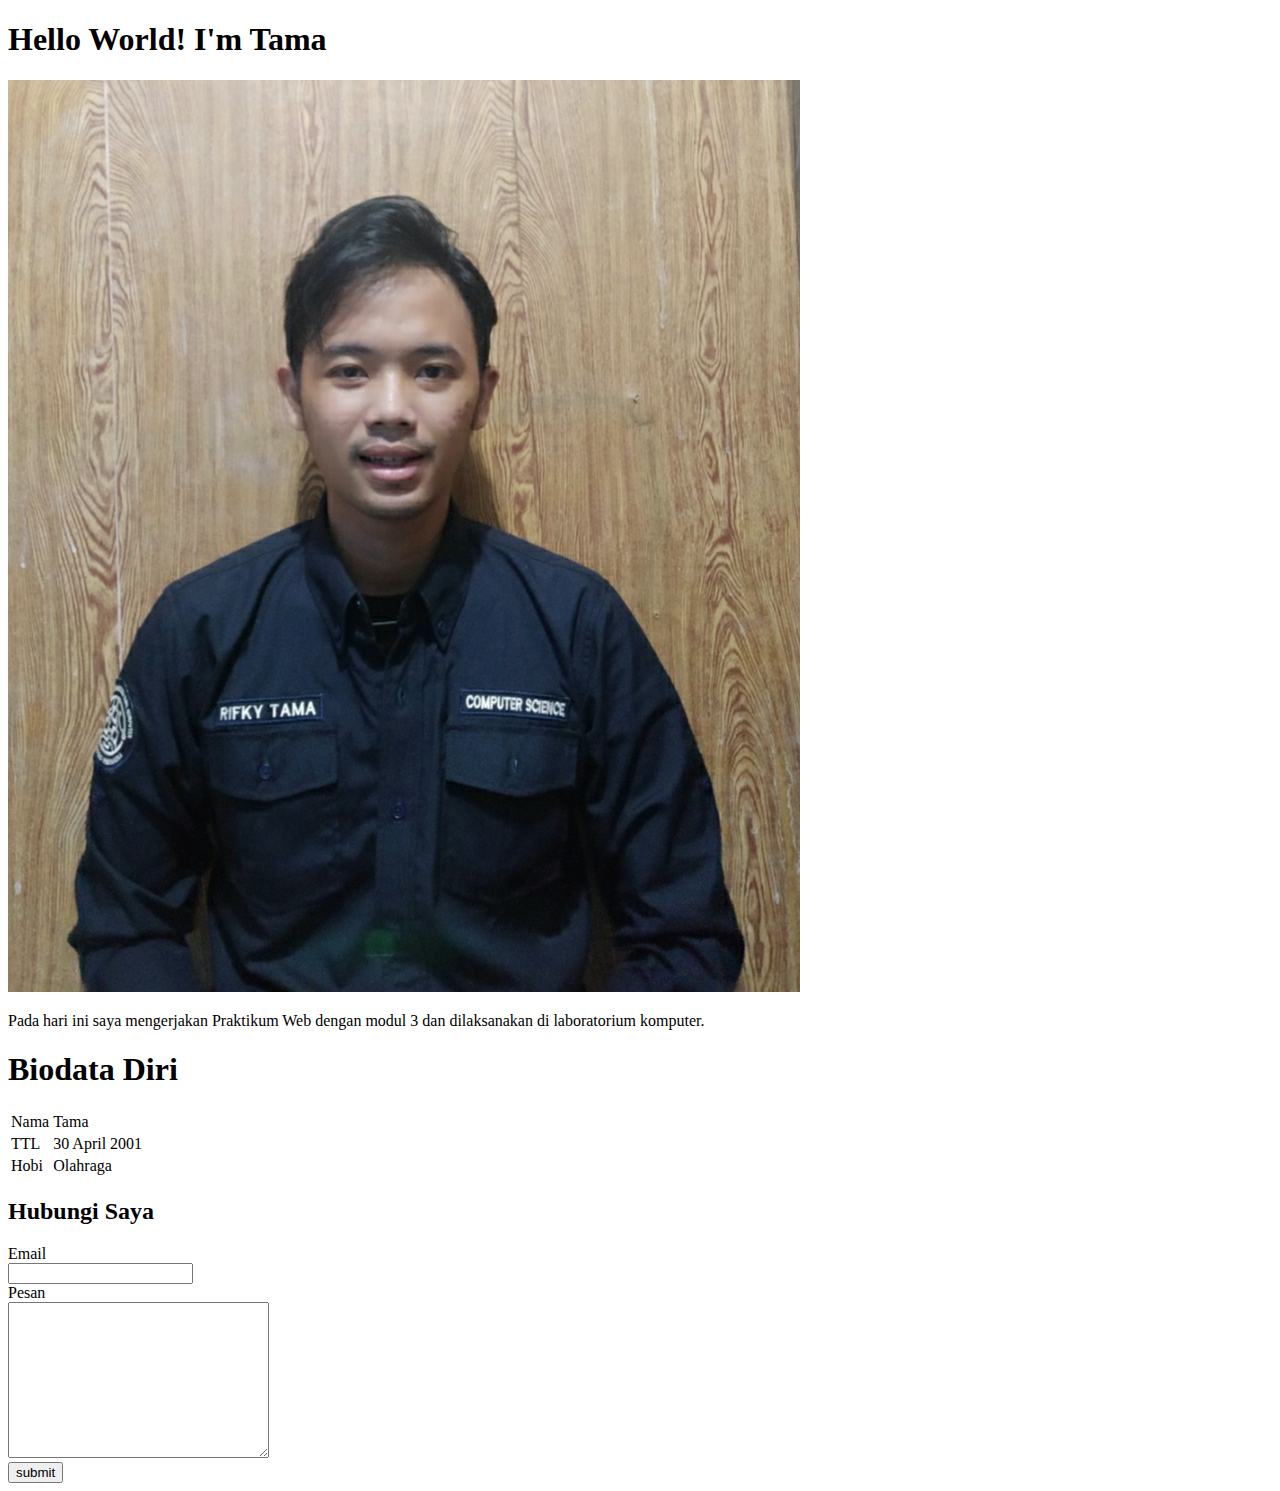
==== index.html @ 7874f670 "prakitkum_web" ====
<!DOCTYPE html>
<html lang="en">
<head>
    <meta charset="UTF-8">
    <meta http-equiv="X-UA-Compatible" content="IE=edge">
    <meta name="viewport" content="width=device-width, initial-scale=1.0">
    <title>praktikum 3</title>
    <link rel = "stylesheet" href= "index.css" >
</head>
<body>
    <main>
        <section class="container">
            <h1>Hello World! I'm Tama</h1>
            <img src="img/RifkyFajriantama.jpg" alt="fotoku">
            <p>Pada hari ini saya mengerjakan Praktikum Web dengan modul 3 dan dilaksanakan di laboratorium komputer.</p>
        </section>

        <section class="main-container">
            <h1>Biodata Diri</h1>
            <table>
                <tr>
                    <td>Nama</td>
                    <td>Tama</td>
                </tr>
                <tr>
                    <td>TTL</td>
                    <td>30 April 2001</td>
                </tr>
                <tr>
                    <td>Hobi</td>
                    <td>Olahraga</td>
                </tr>
            </table>
        </section>

        <section class="col-container">
            <h2>Hubungi Saya</h2>
            <form action="">
                <label for="email">Email</label><br>
                <input type="email" tabindex="0"><br>
                <label for="Message">Pesan</label><br>
                <textarea name="message" id="message" cols="30" rows="10"></textarea><br>
                <input type="submit" value="submit">
            </form>
        </section>
    </main>
</body>
</html>
---- index.css ----
/* *{
    margin: 0;
    padding: 0;
    box-sizing: border-box;
}
main{
    text-align: center;
    background-image: linear-gradient(red, yellow, blue);
}
.container{
    padding: 2%;
}
.container img{
    width: 30%;
}
.main-container h1{
    margin-top: 2%;
}
table, th, td{
    width: 50%;
    margin: 0 auto;
    padding: 1%;
    border: 1px black solid;
}
.col-container{
    margin-top: 2%;
}
.col-container form{
    margin-top: 2%;
}
form .label{
    margin-top: 1%;
}
input[type=email]{
    width: 43%;
}
input[type=submit]{
    width: 8%;
    height: 30px;
    margin: 1%;
    cursor: pointer;
} */
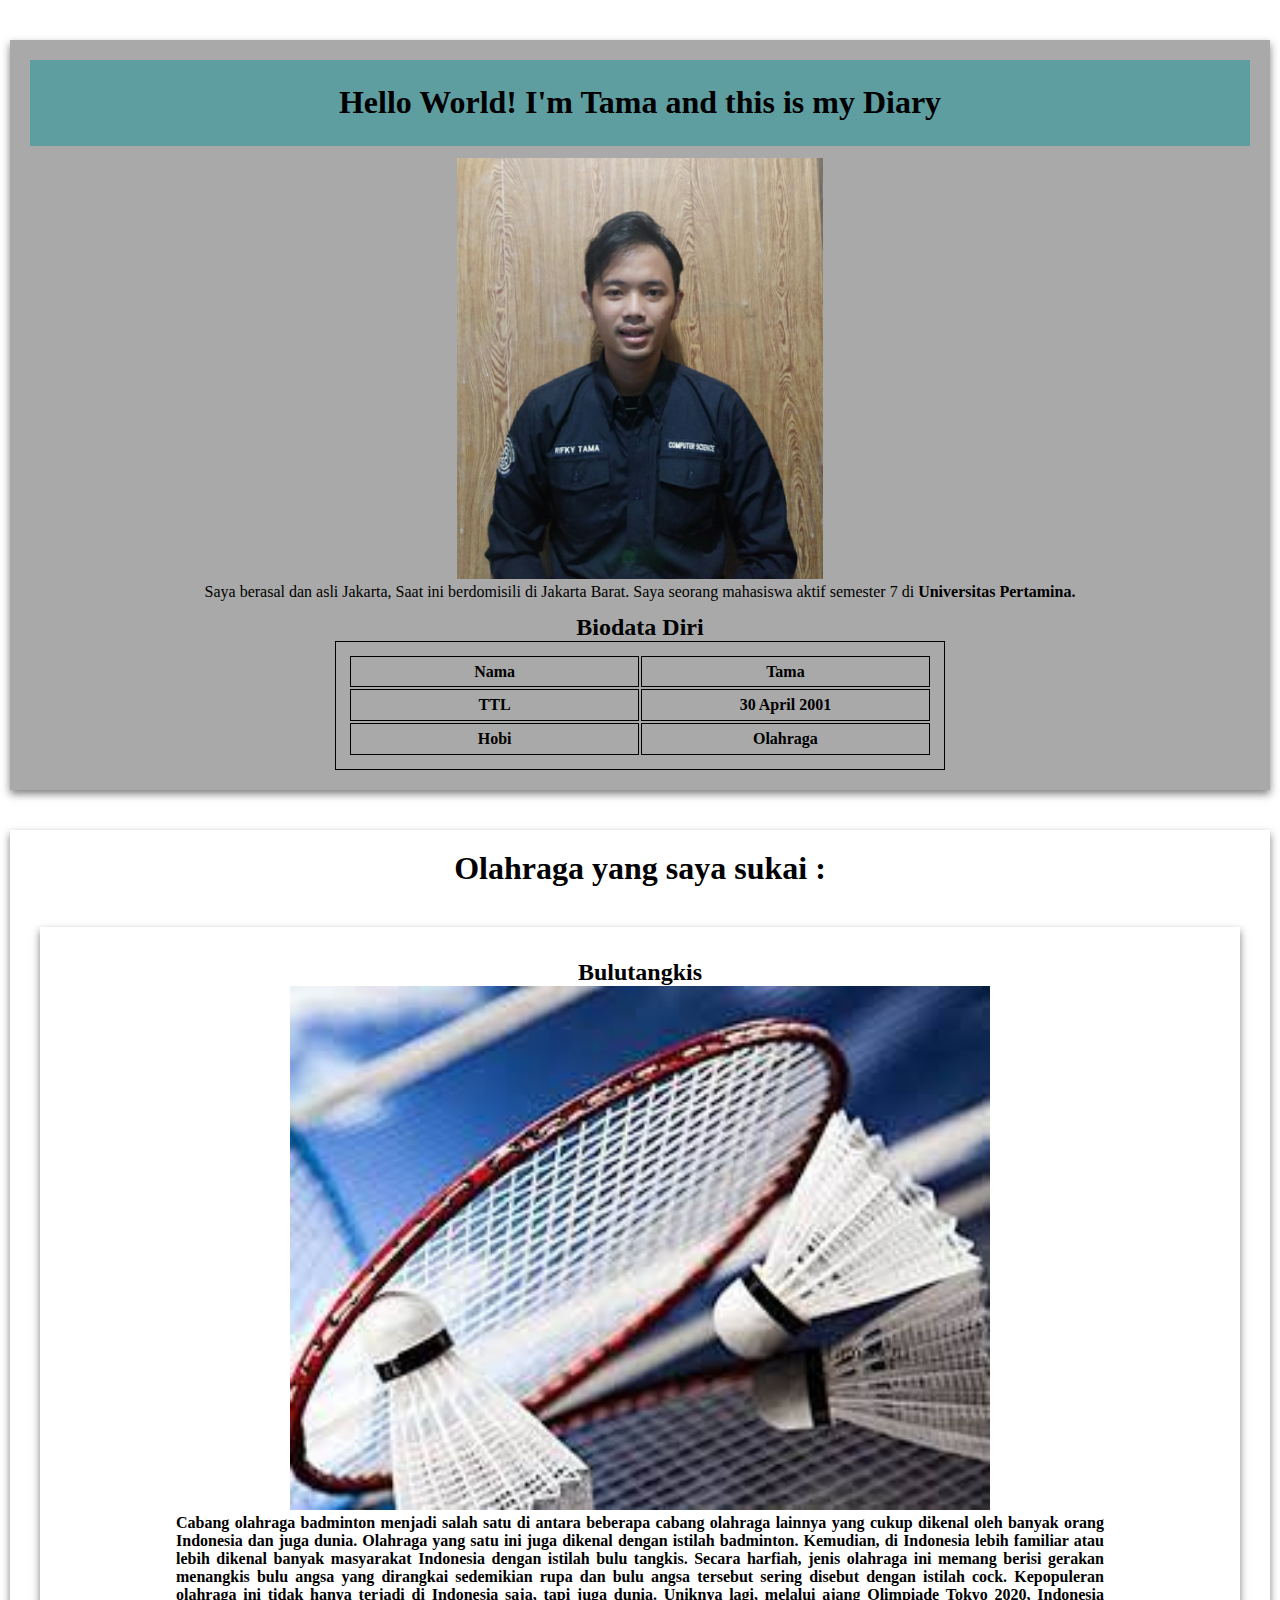
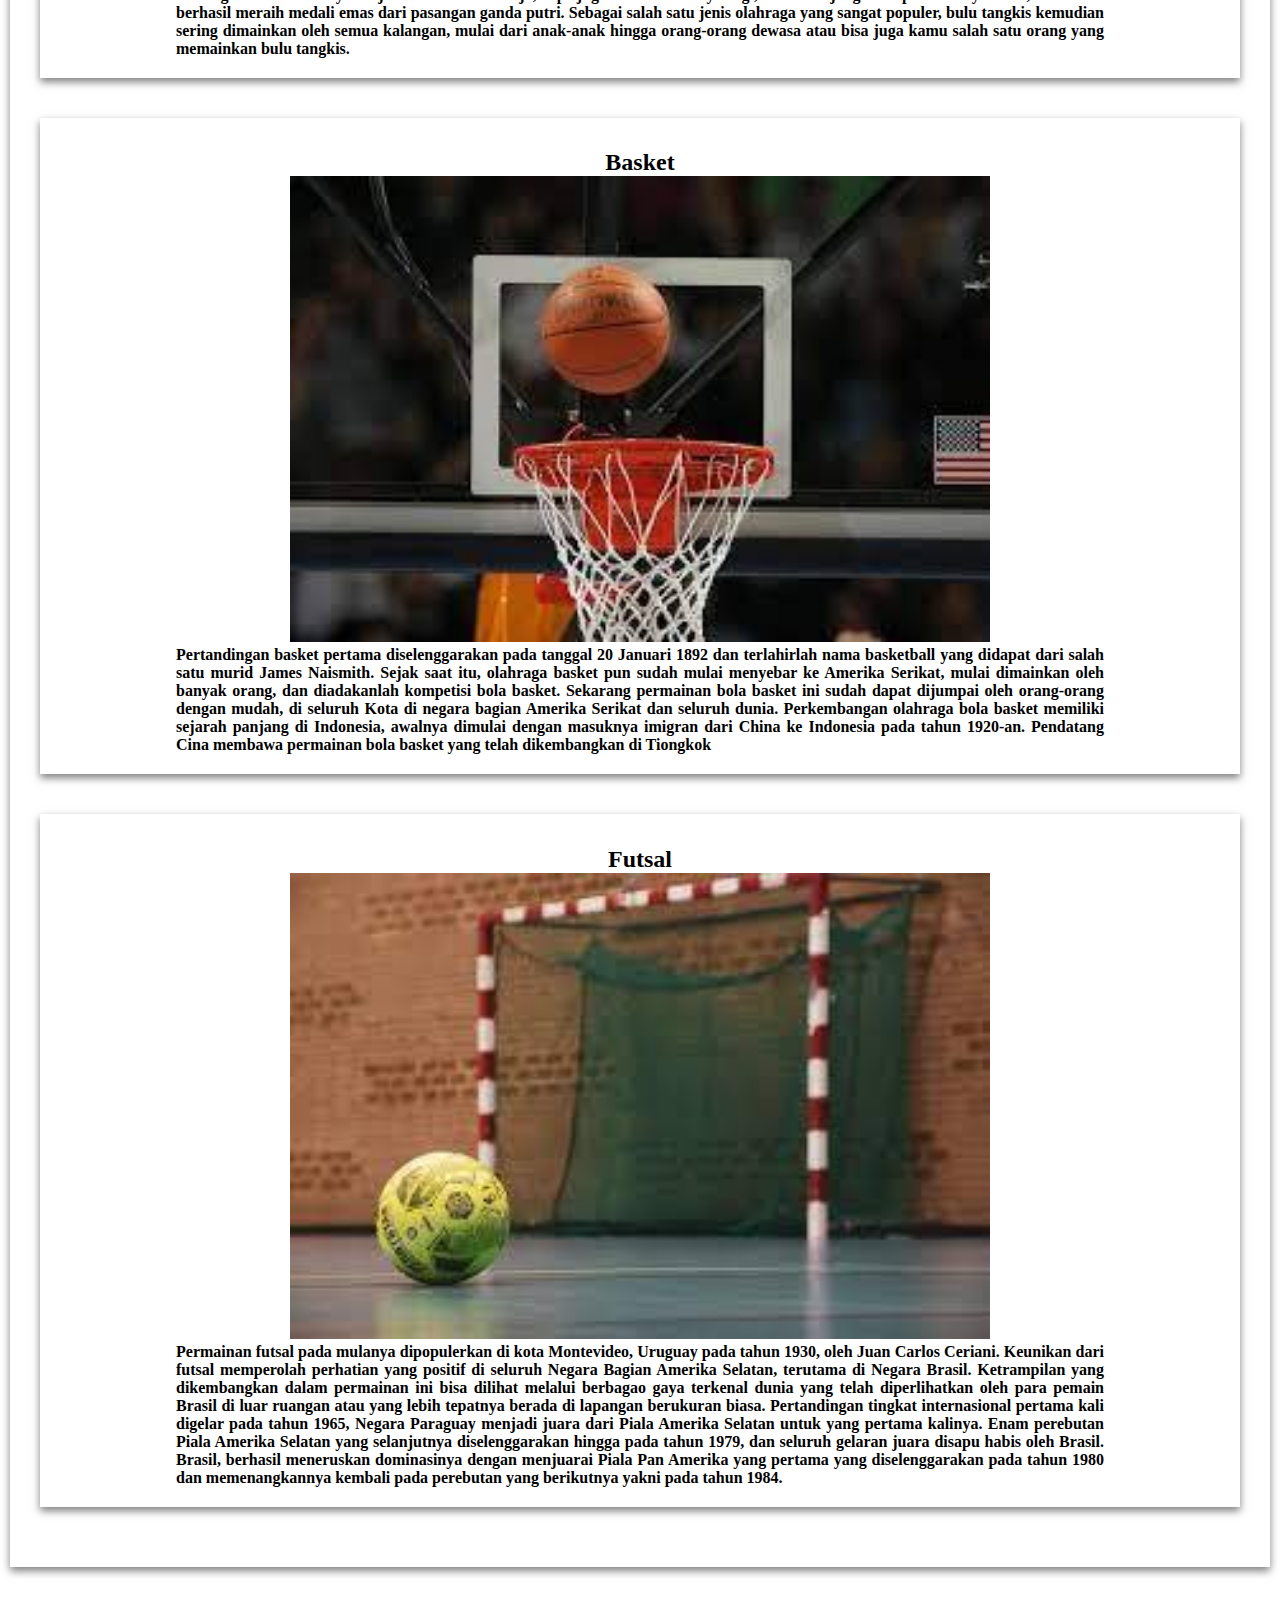
==== commit ed9de604: "Praktikum-4" ====
--- a/index.html
+++ b/index.html
@@ -10,7 +10,66 @@
 <body>
     <main>
         <section class="container">
-            <h1>Hello World! I'm Tama</h1>
+            <h1>Hello World! I'm Tama and this is my Diary</h1>
+            <img src="img/RifkyFajriantama.jpg" alt="fotoku">
+            <p>Saya berasal dan asli Jakarta, Saat ini berdomisili di Jakarta Barat. Saya seorang mahasiswa aktif semester 7 di <b>Universitas Pertamina.</p>
+            <h2>Biodata Diri</h2>
+            <table>
+                <tr>
+                    <td>Nama</td>
+                    <td>Tama</td>
+                </tr>
+                <tr>
+                    <td>TTL</td>
+                    <td>30 April 2001</td>
+                </tr>
+                <tr>
+                    <td>Hobi</td>
+                    <td>Olahraga</td>
+                </tr>
+            </table>
+        </section>
+
+        <section class="col-container">
+            <h1>Olahraga yang saya sukai :</h1>
+            <article id="bulutangkis">
+                <h2>Bulutangkis</h2>
+                <img src="img/badmin.jpg" alt="bukutangkis">
+                <p>
+                    Cabang olahraga badminton menjadi salah satu di antara beberapa cabang olahraga lainnya yang cukup dikenal oleh banyak orang Indonesia dan juga dunia. Olahraga yang satu ini juga dikenal dengan istilah badminton. Kemudian, di Indonesia lebih familiar atau lebih dikenal banyak masyarakat Indonesia dengan istilah bulu tangkis.
+
+                    Secara harfiah, jenis olahraga ini memang berisi gerakan menangkis bulu angsa yang dirangkai sedemikian rupa dan bulu angsa tersebut sering disebut dengan istilah cock. Kepopuleran olahraga ini tidak hanya terjadi di Indonesia saja, tapi juga dunia. Uniknya lagi, melalui ajang Olimpiade Tokyo 2020, Indonesia berhasil meraih medali emas dari pasangan ganda putri.
+
+                    Sebagai salah satu jenis olahraga yang sangat populer, bulu tangkis kemudian sering dimainkan oleh semua kalangan, mulai dari anak-anak hingga orang-orang dewasa atau bisa juga kamu salah satu orang yang memainkan bulu tangkis.
+                </p>
+            </article>
+
+            <article id="basket">
+                <h2>Basket</h2>
+                <img src="img/basket.jpg" alt="basket">
+                <p>
+                    Pertandingan basket pertama diselenggarakan pada tanggal 20 Januari 1892 dan terlahirlah nama basketball yang didapat dari salah satu murid James Naismith.
+
+                    Sejak saat itu, olahraga basket pun sudah mulai menyebar ke Amerika Serikat, mulai dimainkan oleh banyak orang, dan diadakanlah kompetisi bola basket. Sekarang permainan bola basket ini sudah dapat dijumpai oleh orang-orang dengan mudah, di seluruh Kota di negara bagian Amerika Serikat dan seluruh dunia.
+
+                    Perkembangan olahraga bola basket memiliki sejarah panjang di Indonesia, awalnya dimulai dengan masuknya imigran dari China ke Indonesia pada tahun 1920-an. Pendatang Cina membawa permainan bola basket yang telah dikembangkan di Tiongkok
+                </p>
+            </article>
+
+            <article id="futsal">
+                <h2>Futsal</h2>
+                <img src="img/futsal.jpg" alt="futsal">
+                <p>
+                    Permainan futsal pada mulanya dipopulerkan di kota Montevideo, Uruguay pada tahun 1930, oleh Juan Carlos Ceriani. Keunikan dari futsal memperolah perhatian yang positif di seluruh Negara Bagian Amerika Selatan, terutama di Negara Brasil. Ketrampilan yang dikembangkan dalam permainan ini bisa dilihat melalui berbagao gaya terkenal dunia yang telah diperlihatkan oleh para pemain Brasil di luar ruangan atau yang lebih tepatnya berada di lapangan berukuran biasa.
+
+                    Pertandingan tingkat internasional pertama kali digelar pada tahun 1965, Negara Paraguay menjadi juara dari Piala Amerika Selatan untuk yang pertama kalinya. Enam perebutan Piala Amerika Selatan yang selanjutnya diselenggarakan hingga pada tahun 1979, dan seluruh gelaran juara disapu habis oleh Brasil. Brasil, berhasil meneruskan dominasinya dengan menjuarai Piala Pan Amerika yang pertama yang diselenggarakan pada tahun 1980 dan memenangkannya kembali pada perebutan yang berikutnya yakni pada tahun 1984.
+                </p>
+            </article>
+        </section>
+    </main>
+
+    <!-- <aside>
+        <h1>Hello World! I'm Tama and this is my Diary</h1>
             <img src="img/RifkyFajriantama.jpg" alt="fotoku">
             <p>Pada hari ini saya mengerjakan Praktikum Web dengan modul 3 dan dilaksanakan di laboratorium komputer.</p>
         </section>
@@ -31,18 +90,6 @@
                     <td>Olahraga</td>
                 </tr>
             </table>
-        </section>
-
-        <section class="col-container">
-            <h2>Hubungi Saya</h2>
-            <form action="">
-                <label for="email">Email</label><br>
-                <input type="email" tabindex="0"><br>
-                <label for="Message">Pesan</label><br>
-                <textarea name="message" id="message" cols="30" rows="10"></textarea><br>
-                <input type="submit" value="submit">
-            </form>
-        </section>
-    </main>
+    </aside> -->
 </body>
 </html>--- a/index.css
+++ b/index.css
@@ -1,20 +1,30 @@
-/* *{
+*{
     margin: 0;
     padding: 0;
     box-sizing: border-box;
 }
 main{
     text-align: center;
-    background-image: linear-gradient(red, yellow, blue);
 }
 .container{
-    padding: 2%;
+    text-align: center;
+    margin: 40px 10px;
+    padding: 20px;
+    flex: 25%;
+    box-shadow: 0 4px 8px 0 rgba(0, 0, 0, 0.5);
+    transition: 0.3s;
+    background-color: darkgray;
+}
+.container h1{
+    background-color: cadetblue;
+    padding: 2% 0;
+}
+.container h2{
+    margin-top: 1%;
 }
 .container img{
+    margin-top: 1%;
     width: 30%;
-}
-.main-container h1{
-    margin-top: 2%;
 }
 table, th, td{
     width: 50%;
@@ -23,20 +33,70 @@
     border: 1px black solid;
 }
 .col-container{
+    text-align: center;
+    margin: 40px 10px;
+    padding: 20px;
+    flex: 25%;
+    box-shadow: 0 4px 8px 0 rgba(0, 0, 0, 0.5);
+    transition: 0.3s;
+}
+.col-container1{
     margin-top: 2%;
 }
-.col-container form{
+.col-container1 form{
     margin-top: 2%;
 }
-form .label{
+#bulutangkis{
+    text-align: center;
+    margin: 40px 10px;
+    padding: 20px;
+    flex: 25%;
+    box-shadow: 0 4px 8px 0 rgba(0, 0, 0, 0.5);
+    transition: 0.3s;
+}
+#bulutangkis h2{
     margin-top: 1%;
 }
-input[type=email]{
-    width: 43%;
+#bulutangkis img{
+    width: 700px;
 }
-input[type=submit]{
-    width: 8%;
-    height: 30px;
-    margin: 1%;
-    cursor: pointer;
-} */+#bulutangkis p{
+    margin: 0 10%;
+    text-align: justify;
+}
+#basket{
+    text-align: center;
+    margin: 40px 10px;
+    padding: 20px;
+    flex: 25%;
+    box-shadow: 0 4px 8px 0 rgba(0, 0, 0, 0.5);
+    transition: 0.3s;   
+}
+#basket h2{
+    margin-top: 1%;
+}
+#basket img{
+    width: 700px;
+}
+#basket p{
+    margin: 0 10%;
+    text-align: justify;
+}
+#futsal{
+    text-align: center;
+    margin: 40px 10px;
+    padding: 20px;
+    flex: 25%;
+    box-shadow: 0 4px 8px 0 rgba(0, 0, 0, 0.5);
+    transition: 0.3s;   
+}
+#futsal h2{
+    margin-top: 1%;
+}
+#futsal img{
+    width: 700px;
+}
+#futsal p{
+    margin: 0 10%;
+    text-align: justify;
+}